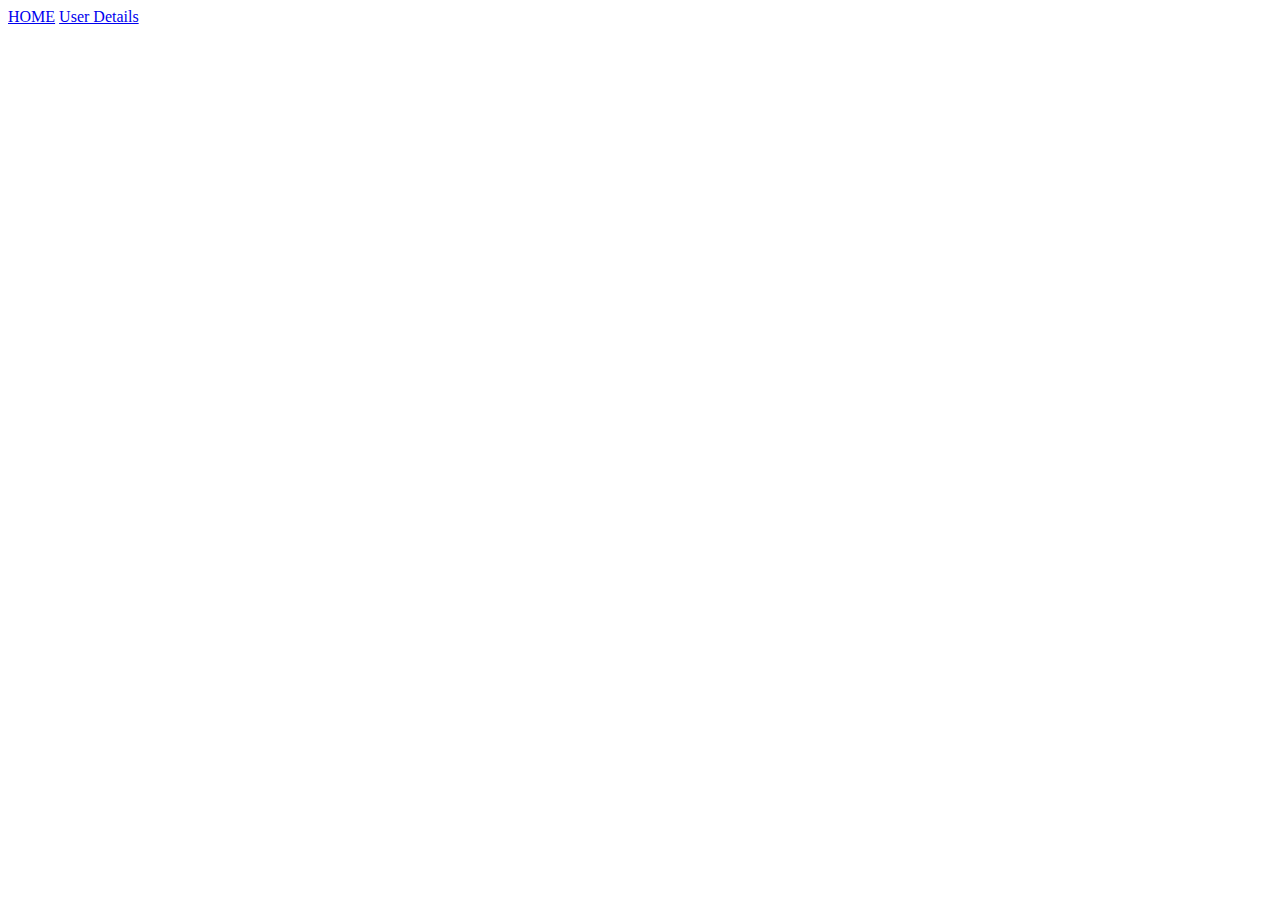
==== mini-project/post-details.html @ b0728012 "pro" ====
<!DOCTYPE html>
<html lang="en">
<head>
    <meta charset="UTF-8">
    <title>Title</title>
</head>
<body>
<a href="user.html">HOME</a>
<a href="user-details.html">User Details</a>


<script src="post-details.js"></script>
</body>
</html>
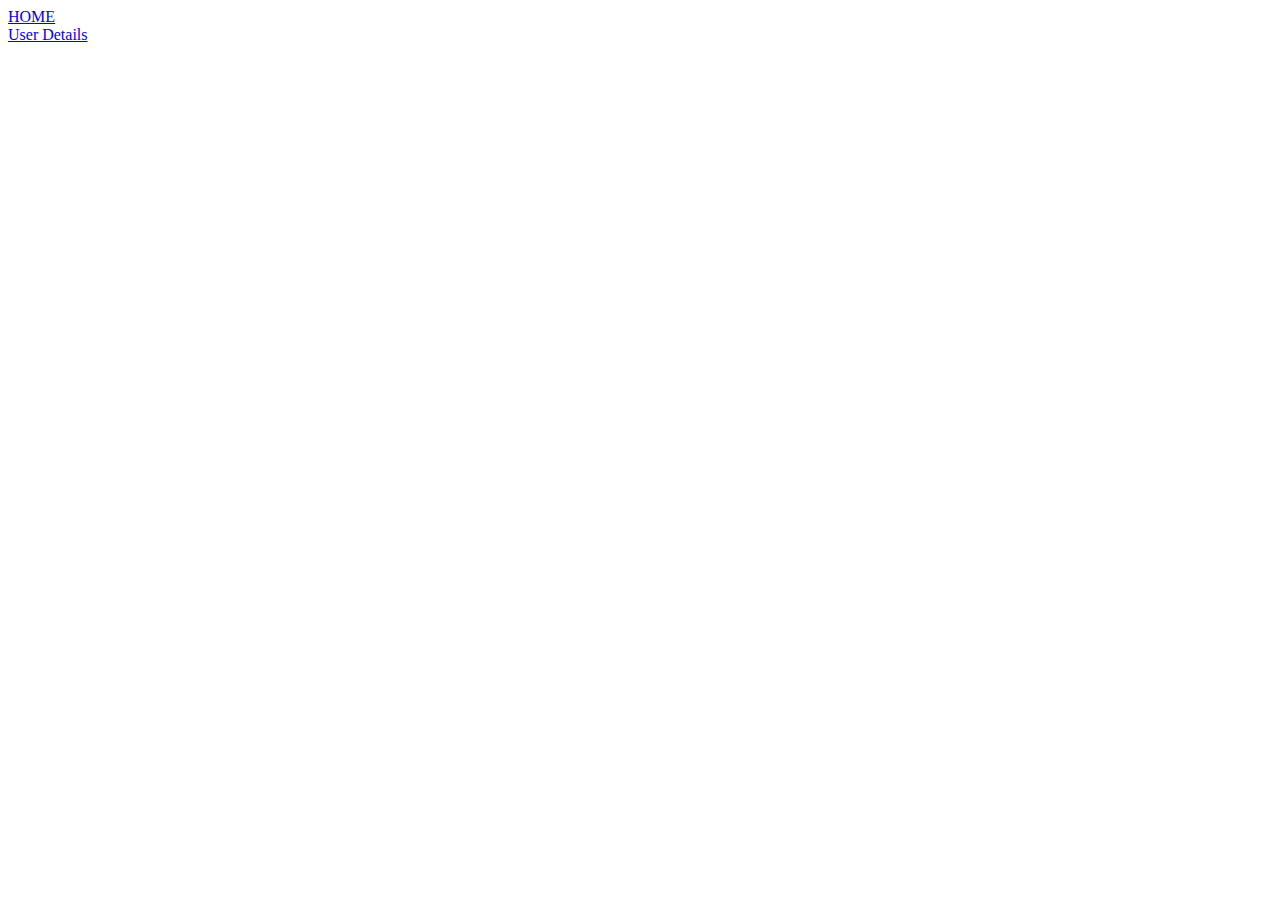
==== commit c3e31d0a: "project" ====
--- a/mini-project/post-details.html
+++ b/mini-project/post-details.html
@@ -5,8 +5,10 @@
     <title>Title</title>
 </head>
 <body>
-<a href="user.html">HOME</a>
-<a href="user-details.html">User Details</a>
+
+<div><a href="user.html">HOME</a></div>
+
+<div><a href="user-details.html">User Details</a></div>
 
 
 <script src="post-details.js"></script>
